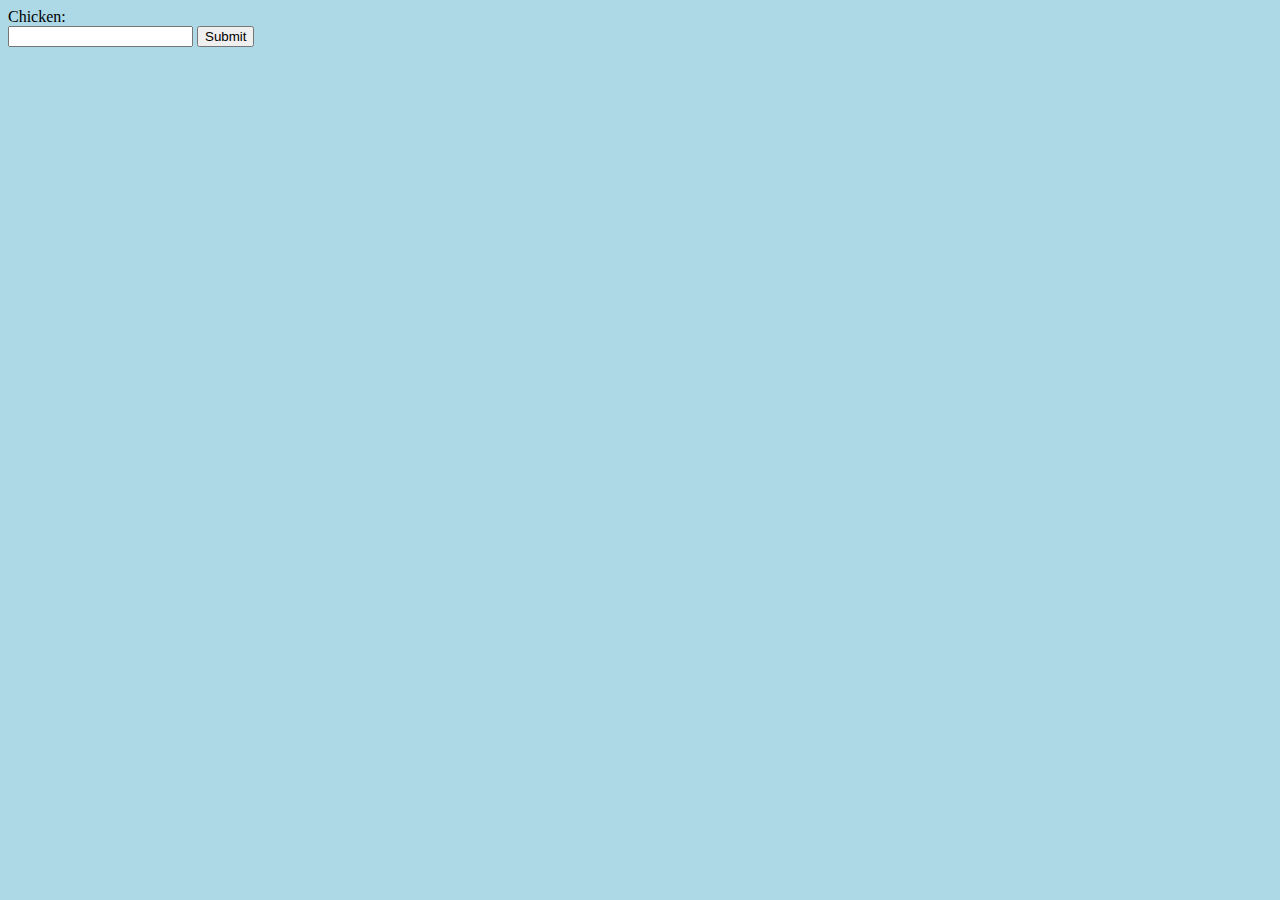
==== index.html @ 581043e3 "Cleaned out unneeded files and folders" ====
<!DOCTYPE html>
<html lang="en" dir="ltr">
	<head>
		<meta charset="utf-8">
		<title>More Chickens Breeding</title>
		<link rel="stylesheet" href="css/style.css" />
	</head>
	<body>
		<div class="main">
			<form>
				<label for="typeChicken">Chicken:<br /></label>
				<input type="text" name="typeChicken"  />
				<input type="submit" value="Submit"/>
			</form>
		</div>
		<script src="https://cdnjs.cloudflare.com/ajax/libs/jquery/2.1.1/jquery.js"></script>
		<script src="js/script.js"></script>
	</body>
</html>
---- css/style.css ----
*{
	box-sizing: border-box;
}

body{
	background-color: lightblue;
}

.current{
	font-family: sans-serif;
}

.button{
	border: 2px solid black
}
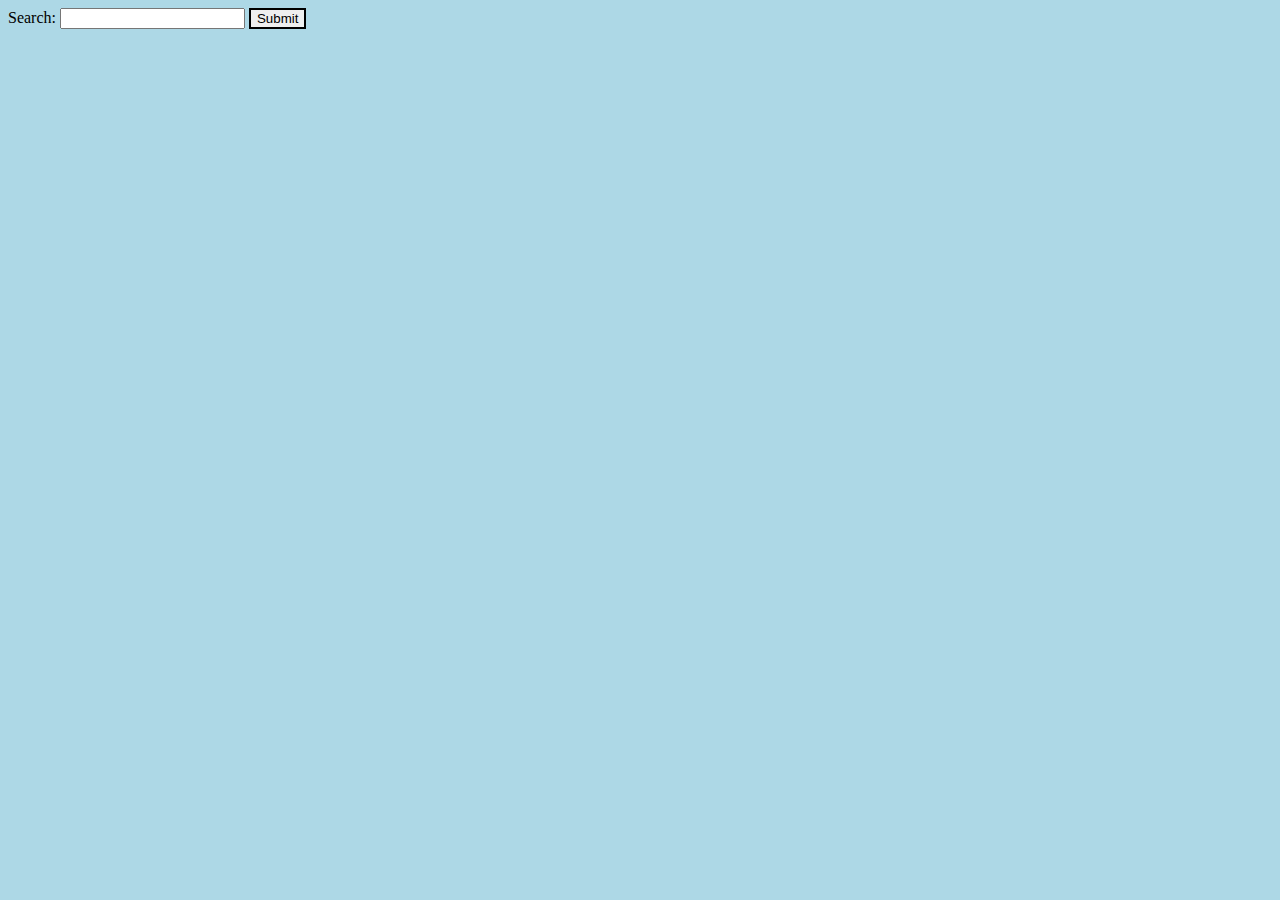
==== commit 54351294: "Started teiring" ====
--- a/index.html
+++ b/index.html
@@ -5,15 +5,21 @@
 		<title>More Chickens Breeding</title>
 		<link rel="stylesheet" href="css/style.css" />
 	</head>
-	<body>
-		<div class="main">
-			<form>
-				<label for="typeChicken">Chicken:<br /></label>
-				<input type="text" name="typeChicken"  />
-				<input type="submit" value="Submit"/>
-			</form>
+  <body>
+  	<div class="input">
+    	Search: <input type="text" class="search">
+			<button type="button" name="button" class="button" id="button">Submit</button>
+  	</div>
+  	<div class="output">
+			<h3 class="title"></h3>
+			<div class="firParent parent"></div>
+			<div class="secParent parent"></div>
+			<div class="thrParent grandparent"></div>
+			<div class="fouParent grandparent"></div>
+			<div class="fivParent grandparent"></div>
+			<div class="sixParent grandparent"></div>
 		</div>
 		<script src="https://cdnjs.cloudflare.com/ajax/libs/jquery/2.1.1/jquery.js"></script>
-		<script src="js/script.js"></script>
-	</body>
+		<script src="js/scriptCat.js"></script>
+  </body>
 </html>
--- a/css/style.css
+++ b/css/style.css
@@ -4,6 +4,11 @@
 
 body{
 	background-color: lightblue;
+}
+
+.output{
+	width: 50vw;
+	text-align: center;
 }
 
 .current{
@@ -13,3 +18,13 @@
 .button{
 	border: 2px solid black
 }
+
+.parent{
+	width: 50%;
+	float: left;
+}
+
+.grandparent{
+	width: 25%;
+	float: left;
+}
